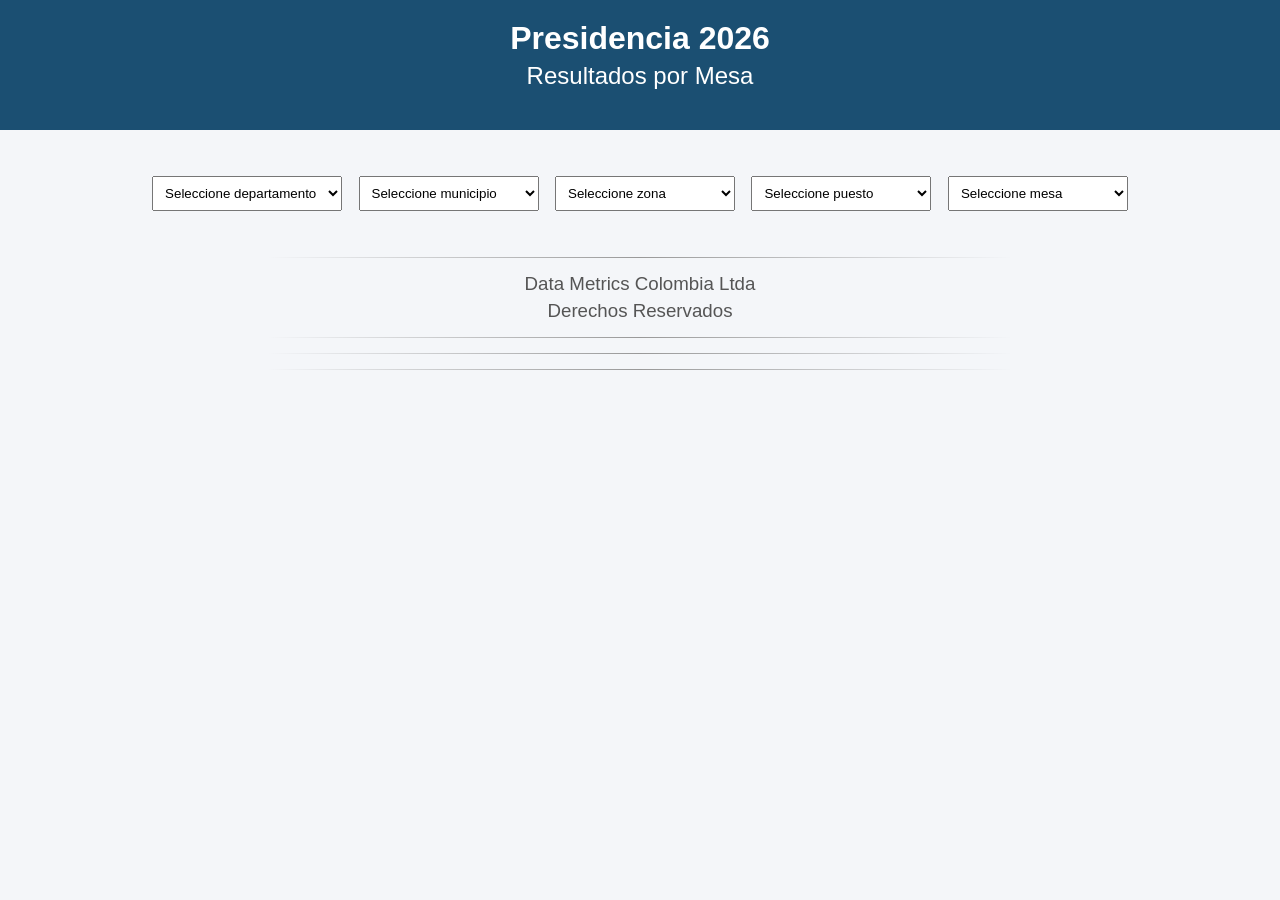
==== dashboard/index.html @ ef396e9c "Actualización" ====
<!DOCTYPE html>
<html lang="es">

<head>

<meta charset="UTF-8">
<meta name="viewport" content="width=device-width, initial-scale=1.0">

<title>Presidencia 2026 - Resultados por Mesa</title>

<link rel="stylesheet" href="styles.css">

</head>

<body>

<header>
<h1>Presidencia 2026</h1>
<h2>Resultados por Mesa</h2>
</header>

<div class="container">



<div class="select-container">

<select id="dep-select">
<option value="">Seleccione departamento</option>
</select>

<select id="mun-select">
<option value="">Seleccione municipio</option>
</select>

<select id="zona-select">
<option value="">Seleccione zona</option>
</select>

<select id="puesto-select">
<option value="">Seleccione puesto</option>
</select>

<select id="mesa-select">
<option value="">Seleccione mesa</option>
</select>

</div>

<table id="results-table" style="display:none;">

<thead>
<tr>
<th>Candidato</th>
<th>Votos</th>
</tr>
</thead>

<tbody>
</tbody>

</table>

<div id="total-votos" class="total-votos" style="display:none;"></div>

<!-- Incluir aquí la imagen usando la URL --> 
 <div id="imagen-container" style="display:none; margin-top:15px;">
    <img id="imagen-mesa" style="max-width:100%; border-radius:8px;" />
</div>


<div class="footer">
    <hr class="footer-line">

    <h3>Data Metrics Colombia Ltda</h3>
    <h3>Derechos Reservados</h3>

    <hr class="footer-line">
    <hr class="footer-line">
    <hr class="footer-line">
</div>

</div>

<script src="app.js"></script>

</body>
</html>
---- dashboard/styles.css ----
body {
  background-color: #f4f6f9;
  font-family: Arial, sans-serif;
  margin:0;
}

.footer {
    text-align: center;
    margin-top: 40px;
    color: #555;
}

.footer h3 {
    margin: 5px 0;
    font-weight: 500;
}

.footer-line {
    border: none;
    height: 1px;
    width: 60%;
    margin: 15px auto;
    background: linear-gradient(to right, transparent, #999, transparent);
}

/* HEADER */

header {
  background: #1b4f72;
  color: white;
  padding: 20px;
  text-align: center;
}

header h1 {
  margin: 0;
}

header h2 {
  margin-top: 5px;
  font-weight: normal;
}

/* CONTENEDOR */

.container{
  padding:20px;
}

/* SELECTORES */

.select-container {
  text-align: center;
  margin-top: 20px;
  margin-bottom: 20px;
}

.select-container select {
  padding: 8px;
  margin: 6px;
  min-width: 180px;
}

/* TABLA */

#results-table {
  width:100%;
  border-collapse: collapse;
  background: white;
  margin-top:20px;
}

#results-table th,
#results-table td {
  padding:10px;
  border:1px solid #ddd;
}

#results-table th {
  background: #f0f0f0;
}

/* TOTAL VOTOS */

.total-votos {
  margin-top: 20px;
  font-weight: bold;
  font-size: 22px;
  text-align: center;
  color: #1b4f72;
}

/* BREADCRUMB */

.breadcrumb {
  text-align: center;
  margin-bottom: 15px;
  color: #666;
}

.btn-image{
  display:inline-block;
  margin-top:10px;
  padding:8px 14px;
  background:#1b4f72;
  color:white;
  text-decoration:none;
  border-radius:6px;
  font-size:14px;
}

.btn-image:hover{
  background:#154360;
}

.thumb {
    width: 200px;
    cursor: pointer;
    border-radius: 6px;
    margin-top: 10px;
}

.btn-image {
    margin-top: 8px;
    padding: 8px 12px;
    cursor: pointer;
}
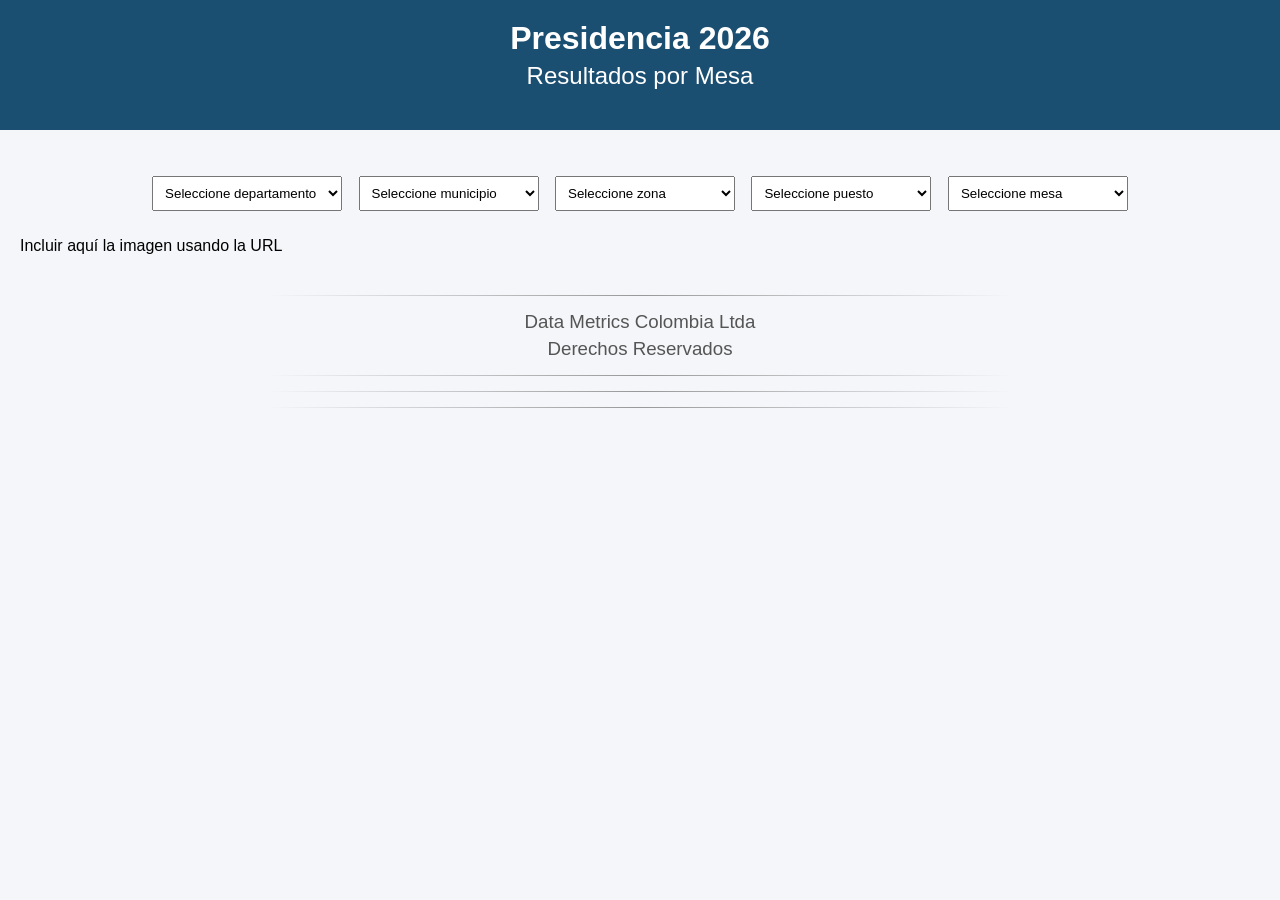
==== commit 740193dc: "Actualización" ====
--- a/dashboard/index.html
+++ b/dashboard/index.html
@@ -63,11 +63,10 @@
 
 <div id="total-votos" class="total-votos" style="display:none;"></div>
 
-<!-- Incluir aquí la imagen usando la URL --> 
+Incluir aquí la imagen usando la URL 
  <div id="imagen-container" style="display:none; margin-top:15px;">
     <img id="imagen-mesa" style="max-width:100%; border-radius:8px;" />
 </div>
-
 
 <div class="footer">
     <hr class="footer-line">
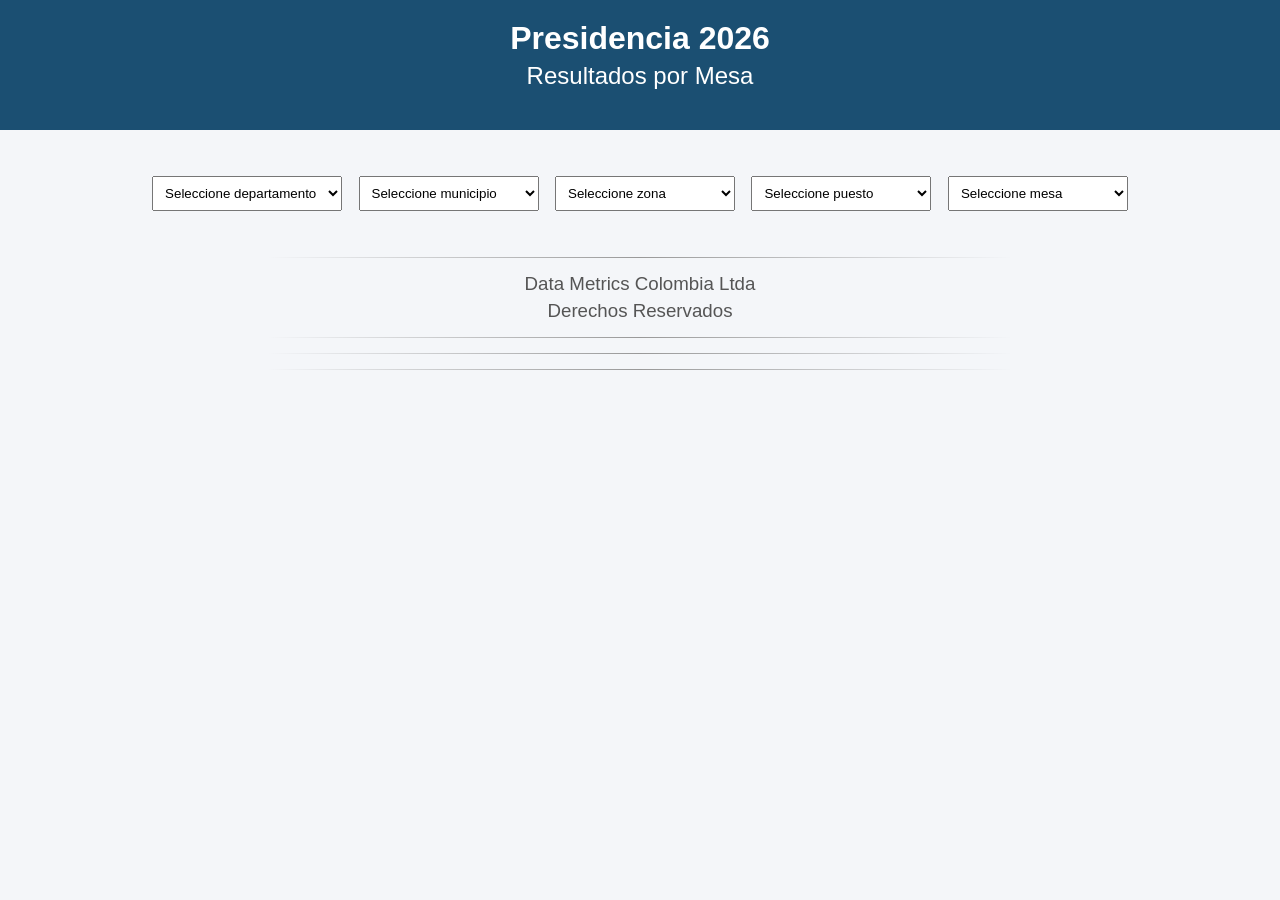
==== commit 43a795d2: "Actualización" ====
--- a/dashboard/index.html
+++ b/dashboard/index.html
@@ -63,9 +63,13 @@
 
 <div id="total-votos" class="total-votos" style="display:none;"></div>
 
-Incluir aquí la imagen usando la URL 
- <div id="imagen-container" style="display:none; margin-top:15px;">
+<!-- Imagen E-14 -->
+<div id="imagen-container" style="display:none; margin-top:15px;">
     <img id="imagen-mesa" style="max-width:100%; border-radius:8px;" />
+    <br>
+    <button id="btn-ver-imagen" class="btn-image" style="margin-top:10px;">
+        Ver fotografía E-14
+    </button>
 </div>
 
 <div class="footer">
